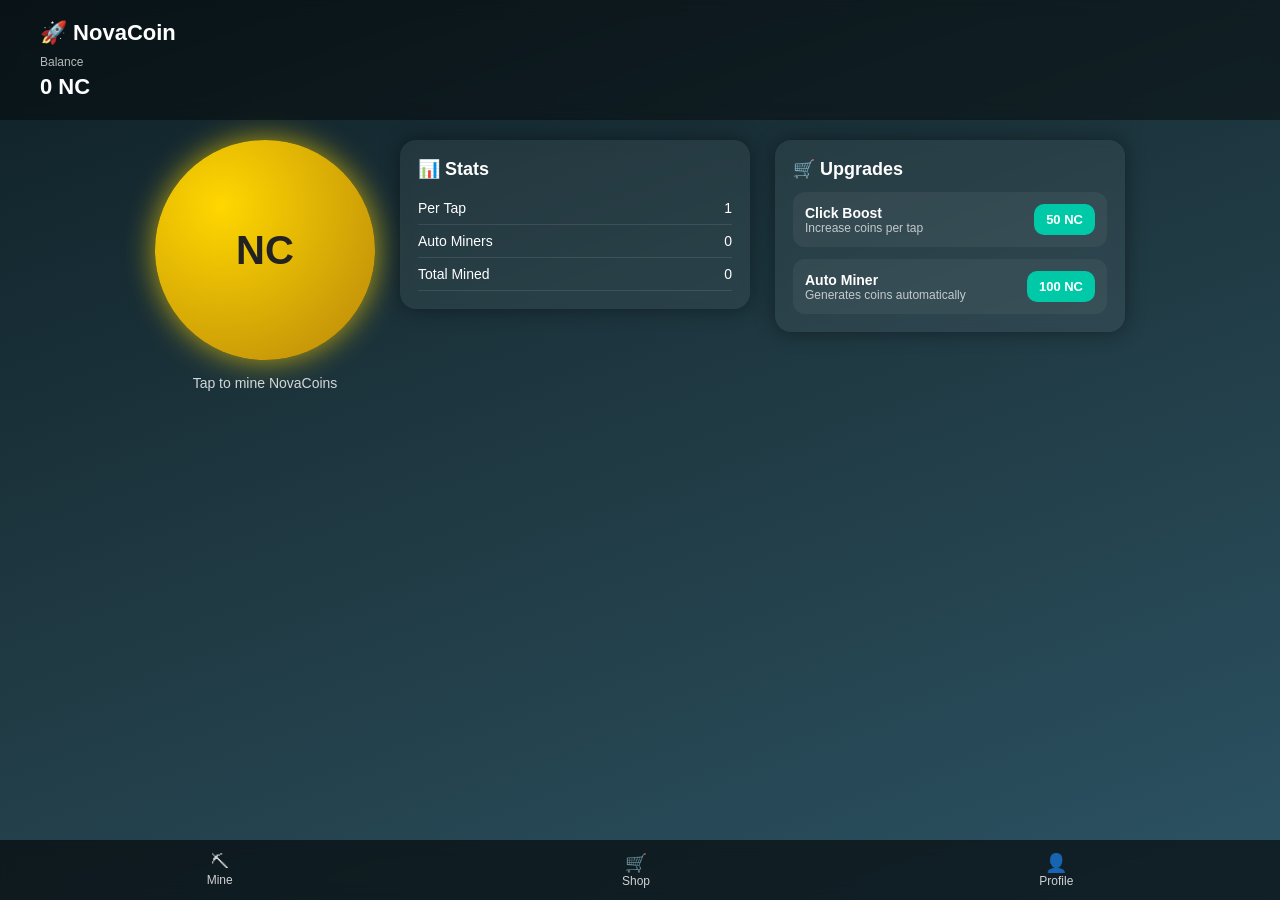
==== index.html @ 197d8be1 "Add initial game design Early version menu, local storage. Next: upgrade system" ====
<!DOCTYPE html>
<html lang="en">
<head>
    <meta charset="UTF-8">
    <title>NovaCoin Clicker</title>
    <meta name="viewport" content="width=device-width, initial-scale=1.0">
    <link rel="stylesheet" href="styles.css">
</head>
<body>

<header class="top-bar">
    <div>
        <h1 class="game-title">🚀 NovaCoin</h1>
        <div class="balance-box">
            <span class="balance-label">Balance</span>
            <span id="coinBalance" class="balance-amount">0 NC</span>
        </div>
    </div>

    <div class="ticker">
        <span>NovaCoin Price: $0.0042 ▲ 3.2% | Market Cap: $12.4M | Volume: $842K</span>
    </div>
</header>

<main class="game-container">

    <!-- Coin Section -->
    <section class="click-section">
        <button id="coinButton" class="coin-button">NC</button>
        <p class="click-hint">Tap to mine NovaCoins</p>
    </section>

    <!-- Stats -->
    <section class="stats-card">
        <h2>📊 Stats</h2>
        <div class="stat-row">
            <span>Per Tap</span>
            <span id="coinsPerClick">1</span>
        </div>
        <div class="stat-row">
            <span>Auto Miners</span>
            <span id="autoMiners">0</span>
        </div>
        <div class="stat-row">
            <span>Total Mined</span>
            <span id="totalMined">0</span>
        </div>
    </section>

    <!-- Shop -->
    <section class="shop-card">
        <h2>🛒 Upgrades</h2>

        <div class="upgrade-item">
            <div>
                <h3>Click Boost</h3>
                <p>Increase coins per tap</p>
            </div>
            <button id="upgradeButton1" value="0" class="buy-btn">50 NC</button>
        </div>

        <div class="upgrade-item">
            <div>
                <h3>Auto Miner</h3>
                <p>Generates coins automatically</p>
            </div>
            <button id="upgradeButton2" value="1" class="buy-btn">100 NC</button>
        </div>

    </section>

</main>

<footer class="bottom-nav">
    <div class="nav-item">
        <span>⛏</span>
        Mine
    </div>
    <div class="nav-item">
        <span>🛒</span>
        Shop
    </div>
    <div class="nav-item">
        <span>👤</span>
        Profile
    </div>
</footer>
<script src="novaCoin.js"></script>
</body>
</html>
---- styles.css ----
/* ========== RESET ========== */
* {
    margin: 0;
    padding: 0;
    box-sizing: border-box;
    font-family: 'Segoe UI', sans-serif;
    -webkit-tap-highlight-color: transparent;
}

body {
    background: linear-gradient(160deg, #0f2027, #203a43, #2c5364);
    color: #ffffff;
    min-height: 100vh;
    display: flex;
    flex-direction: column;
}

/* ========== HEADER ========== */
.top-bar {
    padding: 16px;
    text-align: center;
    background: rgba(0, 0, 0, 0.4);
    backdrop-filter: blur(8px);
}

.game-title {
    font-size: 22px;
    margin-bottom: 6px;
}

.balance-label {
    font-size: 12px;
    opacity: 0.7;
}

.balance-amount {
    font-size: 22px;
    font-weight: bold;
    display: block;
    margin-top: 4px;
}

/* Ticker */
.ticker {
    margin-top: 10px;
    font-size: 12px;
    opacity: 0.8;
    overflow: hidden;
    white-space: nowrap;
}

.ticker span {
    display: inline-block;
    padding-left: 100%;
    animation: tickerScroll 12s linear infinite;
}

@keyframes tickerScroll {
    0% { transform: translateX(0); }
    100% { transform: translateX(-100%); }
}

/* ========== MAIN LAYOUT ========== */
.game-container {
    flex: 1;
    padding: 20px;
    display: flex;
    flex-direction: column;
    gap: 25px;
}

/* ========== COIN SECTION ========== */
.click-section {
    text-align: center;
}

.coin-button {
    width: 220px;
    height: 220px;
    max-width: 80vw;
    border-radius: 50%;
    border: none;
    background: radial-gradient(circle at 30% 30%, #ffd700, #b8860b);
    box-shadow: 0 0 30px rgba(255, 215, 0, 0.7);
    font-size: 40px;
    font-weight: bold;
    color: #222;
    cursor: pointer;
    animation: pulse 2s infinite;
    transition: transform 0.1s ease;
}

.coin-button:active {
    transform: scale(0.92);
}

@keyframes pulse {
    0% { box-shadow: 0 0 20px rgba(255, 215, 0, 0.6); }
    50% { box-shadow: 0 0 60px rgba(255, 215, 0, 1); }
    100% { box-shadow: 0 0 20px rgba(255, 215, 0, 0.6); }
}

.click-hint {
    margin-top: 15px;
    font-size: 14px;
    opacity: 0.8;
}

/* ========== CARDS ========== */
.stats-card,
.shop-card {
    background: rgba(255, 255, 255, 0.06);
    padding: 18px;
    border-radius: 16px;
    backdrop-filter: blur(6px);
    box-shadow: 0 0 20px rgba(0,0,0,0.4);
}

.stats-card h2,
.shop-card h2 {
    margin-bottom: 12px;
    font-size: 18px;
}

.stat-row {
    display: flex;
    justify-content: space-between;
    padding: 8px 0;
    border-bottom: 1px solid rgba(255,255,255,0.1);
    font-size: 14px;
}

/* ========== SHOP ITEMS ========== */
.upgrade-item {
    display: flex;
    justify-content: space-between;
    align-items: center;
    margin-top: 12px;
    padding: 12px;
    background: rgba(255,255,255,0.05);
    border-radius: 12px;
}

.upgrade-item h3 {
    font-size: 14px;
}

.upgrade-item p {
    font-size: 12px;
    opacity: 0.7;
}

/* Buttons */
.buy-btn {
    background: #00c9a7;
    border: none;
    padding: 8px 12px;
    border-radius: 10px;
    color: #fff;
    font-weight: bold;
    font-size: 13px;
    cursor: pointer;
    transition: background 0.2s ease, transform 0.1s ease;
}

.buy-btn:active {
    transform: scale(0.95);
}

.buy-btn:hover {
    background: #00b18f;
}

/* ========== BOTTOM NAV ========== */
.bottom-nav {
    display: flex;
    justify-content: space-around;
    padding: 12px;
    background: rgba(0, 0, 0, 0.6);
    backdrop-filter: blur(8px);
    position: sticky;
    bottom: 0;
}

.nav-item {
    text-align: center;
    font-size: 12px;
    opacity: 0.8;
}

.nav-item span {
    display: block;
    font-size: 18px;
}

/* ========== DESKTOP UPGRADE ========== */
@media (min-width: 768px) {

    .top-bar {
        display: flex;
        justify-content: space-between;
        align-items: center;
        padding: 20px 40px;
        text-align: left;
    }

    .game-container {
        max-width: 1100px;
        margin: auto;
        flex-direction: row;
        align-items: flex-start;
    }

    .click-section {
        flex: 1;
    }

    .stats-card,
    .shop-card {
        width: 350px;
    }

    .bottom-nav {
        position: relative;
    }

}
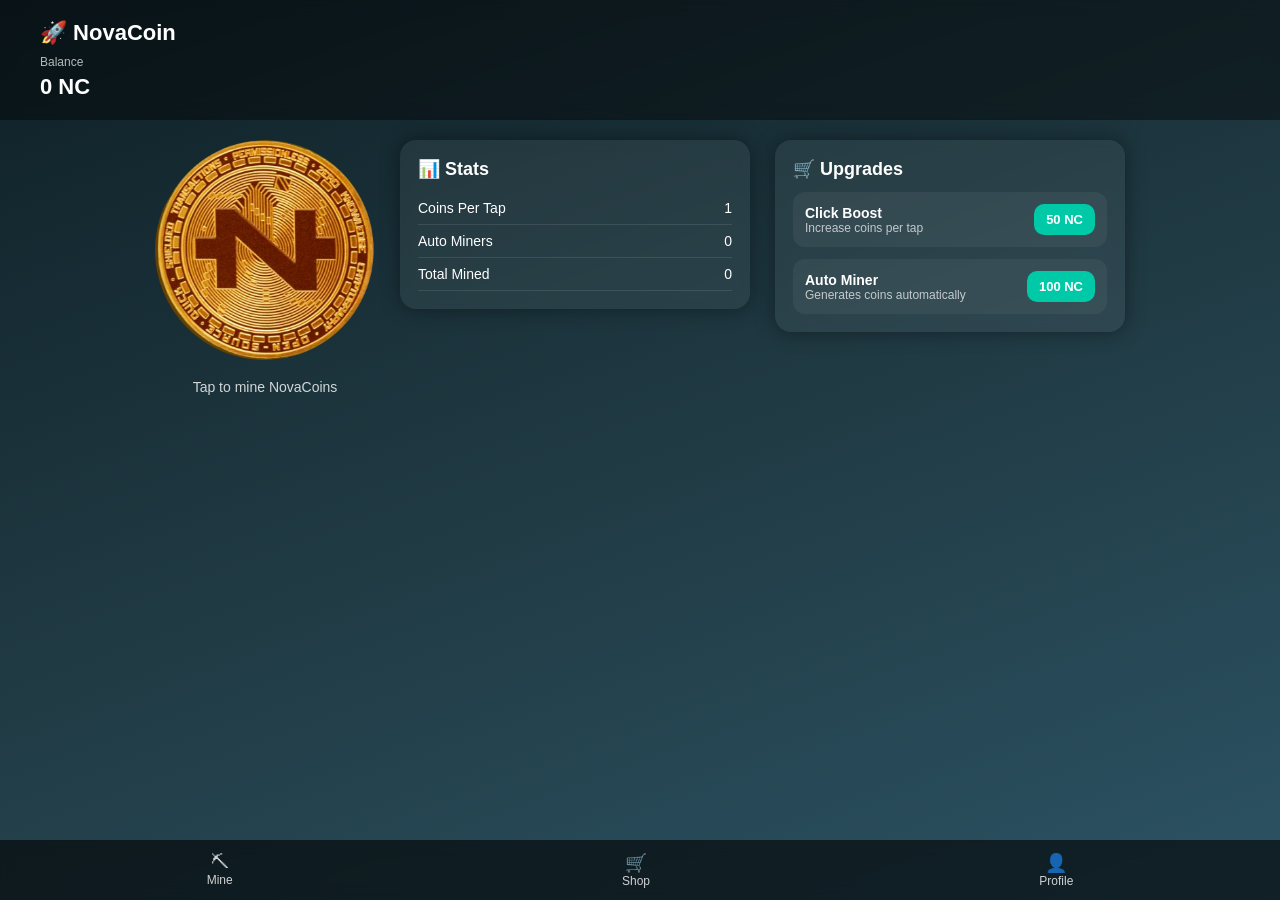
==== commit 25c70ce0: "Fixed upgrade and save function" ====
--- a/index.html
+++ b/index.html
@@ -26,7 +26,7 @@
 
     <!-- Coin Section -->
     <section class="click-section">
-        <button id="coinButton" class="coin-button">NC</button>
+        <button id="coinButton" class="coin-button"></button>
         <p class="click-hint">Tap to mine NovaCoins</p>
     </section>
 
@@ -34,7 +34,7 @@
     <section class="stats-card">
         <h2>📊 Stats</h2>
         <div class="stat-row">
-            <span>Per Tap</span>
+            <span>Coins Per Tap</span>
             <span id="coinsPerClick">1</span>
         </div>
         <div class="stat-row">
--- a/styles.css
+++ b/styles.css
@@ -80,11 +80,14 @@
     max-width: 80vw;
     border-radius: 50%;
     border: none;
-    background: radial-gradient(circle at 30% 30%, #ffd700, #b8860b);
-    box-shadow: 0 0 30px rgba(255, 215, 0, 0.7);
     font-size: 40px;
     font-weight: bold;
     color: #222;
+    background-image: url("images/novaCoin.png");
+    background-size: cover;
+    background-position: center;
+    background-repeat: no-repeat;
+    background-color: transparent;
     cursor: pointer;
     animation: pulse 2s infinite;
     transition: transform 0.1s ease;
@@ -96,7 +99,7 @@
 
 @keyframes pulse {
     0% { box-shadow: 0 0 20px rgba(255, 215, 0, 0.6); }
-    50% { box-shadow: 0 0 60px rgba(255, 215, 0, 1); }
+    50% { box-shadow: 0 0 30px rgba(255, 215, 0, 1); }
     100% { box-shadow: 0 0 20px rgba(255, 215, 0, 0.6); }
 }
 
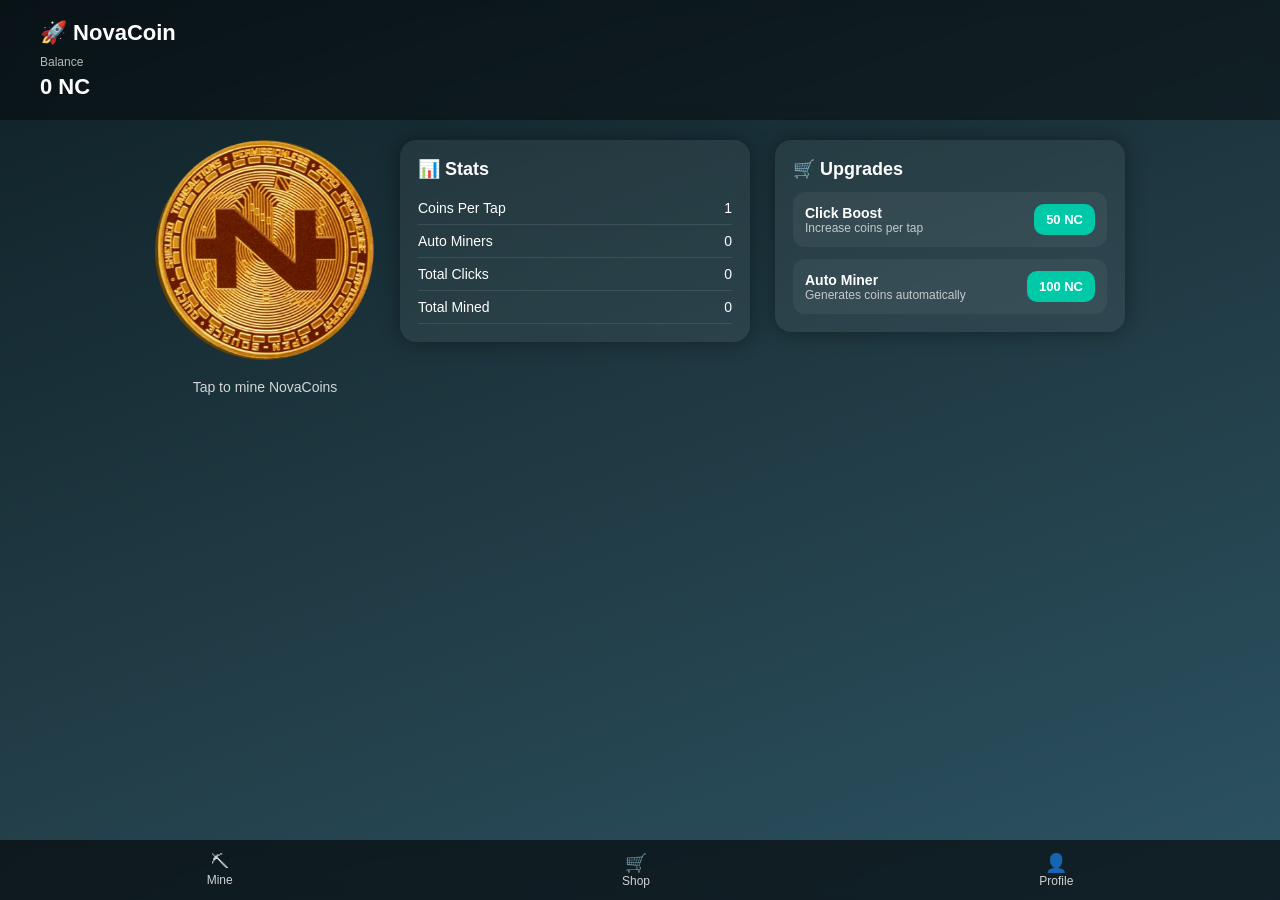
==== commit d715478f: "Add new upgrades + major bug fixes" ====
--- a/index.html
+++ b/index.html
@@ -5,6 +5,7 @@
     <title>NovaCoin Clicker</title>
     <meta name="viewport" content="width=device-width, initial-scale=1.0">
     <link rel="stylesheet" href="styles.css">
+    <link rel="icon" type="image/x-icon" href="images/novaIcon.png">
 </head>
 <body>
 
@@ -40,6 +41,10 @@
         <div class="stat-row">
             <span>Auto Miners</span>
             <span id="autoMiners">0</span>
+        </div>
+        <div class="stat-row">
+            <span>Total Clicks</span>
+            <span id="totalClicks">0</span>
         </div>
         <div class="stat-row">
             <span>Total Mined</span>
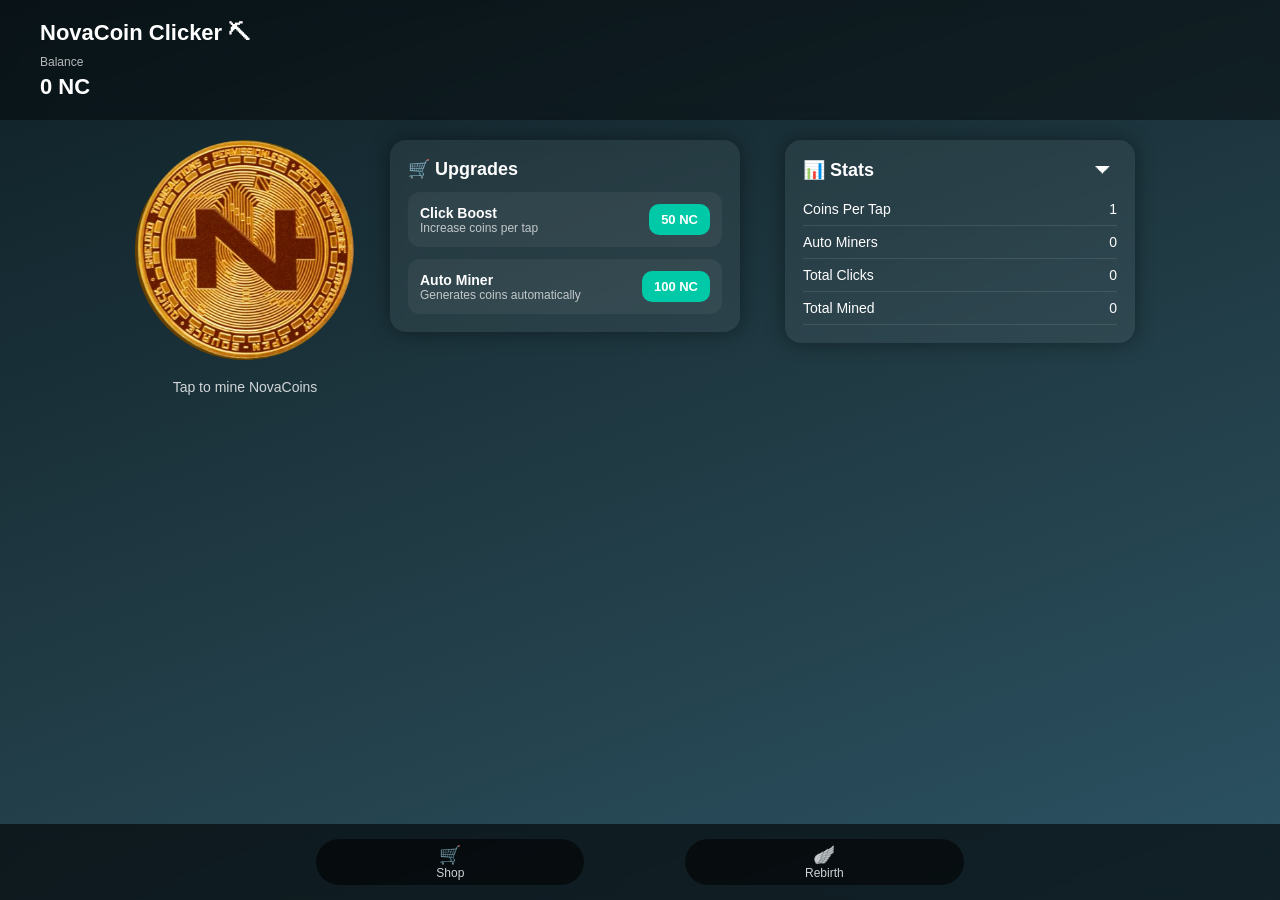
==== commit 3fee0574: "added toggle button + fixes" ====
--- a/index.html
+++ b/index.html
@@ -11,7 +11,7 @@
 
 <header class="top-bar">
     <div>
-        <h1 class="game-title">🚀 NovaCoin</h1>
+        <h1 class="game-title">NovaCoin Clicker ⛏</h1>
         <div class="balance-box">
             <span class="balance-label">Balance</span>
             <span id="coinBalance" class="balance-amount">0 NC</span>
@@ -29,27 +29,6 @@
     <section class="click-section">
         <button id="coinButton" class="coin-button"></button>
         <p class="click-hint">Tap to mine NovaCoins</p>
-    </section>
-
-    <!-- Stats -->
-    <section class="stats-card">
-        <h2>📊 Stats</h2>
-        <div class="stat-row">
-            <span>Coins Per Tap</span>
-            <span id="coinsPerClick">1</span>
-        </div>
-        <div class="stat-row">
-            <span>Auto Miners</span>
-            <span id="autoMiners">0</span>
-        </div>
-        <div class="stat-row">
-            <span>Total Clicks</span>
-            <span id="totalClicks">0</span>
-        </div>
-        <div class="stat-row">
-            <span>Total Mined</span>
-            <span id="totalMined">0</span>
-        </div>
     </section>
 
     <!-- Shop -->
@@ -73,23 +52,46 @@
         </div>
 
     </section>
+    
+    <!-- Stats -->
+    <section class="stats-card">
+        <h2>📊 Stats <button id="statsButton">⏷</button> </h2>
+        <div id="statsTable">
+            <div class="stat-row">
+                <span>Coins Per Tap</span>
+                <span id="coinsPerClick">1</span>
+            </div>
+            <div class="stat-row">
+                <span>Auto Miners</span>
+                <span id="autoMiners">0</span>
+            </div>
+            <div class="stat-row">
+                <span>Total Clicks</span>
+                <span id="totalClicks">0</span>
+            </div>
+            <div class="stat-row">
+                <span>Total Mined</span>
+                <span id="totalMined">0</span>
+            </div>
+        </div>
+    </section>
+
 
 </main>
 
 <footer class="bottom-nav">
-    <div class="nav-item">
-        <span>⛏</span>
-        Mine
-    </div>
-    <div class="nav-item">
-        <span>🛒</span>
-        Shop
-    </div>
-    <div class="nav-item">
-        <span>👤</span>
-        Profile
+    <div class="nav-container">
+        <button class="nav-item">
+            <span>🛒</span>
+            Shop
+        </button>
+        <button class="nav-item">
+            <span>🪽</span>
+            Rebirth
+        </button>
     </div>
 </footer>
+
 <script src="novaCoin.js"></script>
 </body>
-</html>
+</html>
--- a/styles.css
+++ b/styles.css
@@ -119,6 +119,15 @@
     box-shadow: 0 0 20px rgba(0,0,0,0.4);
 }
 
+#statsButton {
+    background: none;
+    border: none;
+    color: white;
+    font-size: 20px;
+    margin-left: calc(100% - 100px);
+    cursor: pointer;
+}
+
 .stats-card h2,
 .shop-card h2 {
     margin-bottom: 12px;
@@ -176,19 +185,28 @@
 
 /* ========== BOTTOM NAV ========== */
 .bottom-nav {
-    display: flex;
-    justify-content: space-around;
-    padding: 12px;
     background: rgba(0, 0, 0, 0.6);
     backdrop-filter: blur(8px);
-    position: sticky;
+}
+
+.nav-container {
+    display: flex;
+    justify-content: space-around;
+    padding: 10px;
     bottom: 0;
 }
 
 .nav-item {
+    background-color: rgba(0, 0, 0, 0.7);
+    border: none;
+    color: white;
+    margin: 5px 0;
+    padding: 5px 70px;
+    border-radius: 50px;
     text-align: center;
     font-size: 12px;
     opacity: 0.8;
+    cursor: pointer;
 }
 
 .nav-item span {
@@ -221,10 +239,19 @@
     .stats-card,
     .shop-card {
         width: 350px;
+        margin: 0 10px;
     }
 
     .bottom-nav {
         position: relative;
     }
 
-}
+    .nav-container {
+        margin: 0 20%;
+    }
+
+    .nav-item {
+        padding: 5px 120px;
+    }
+
+}
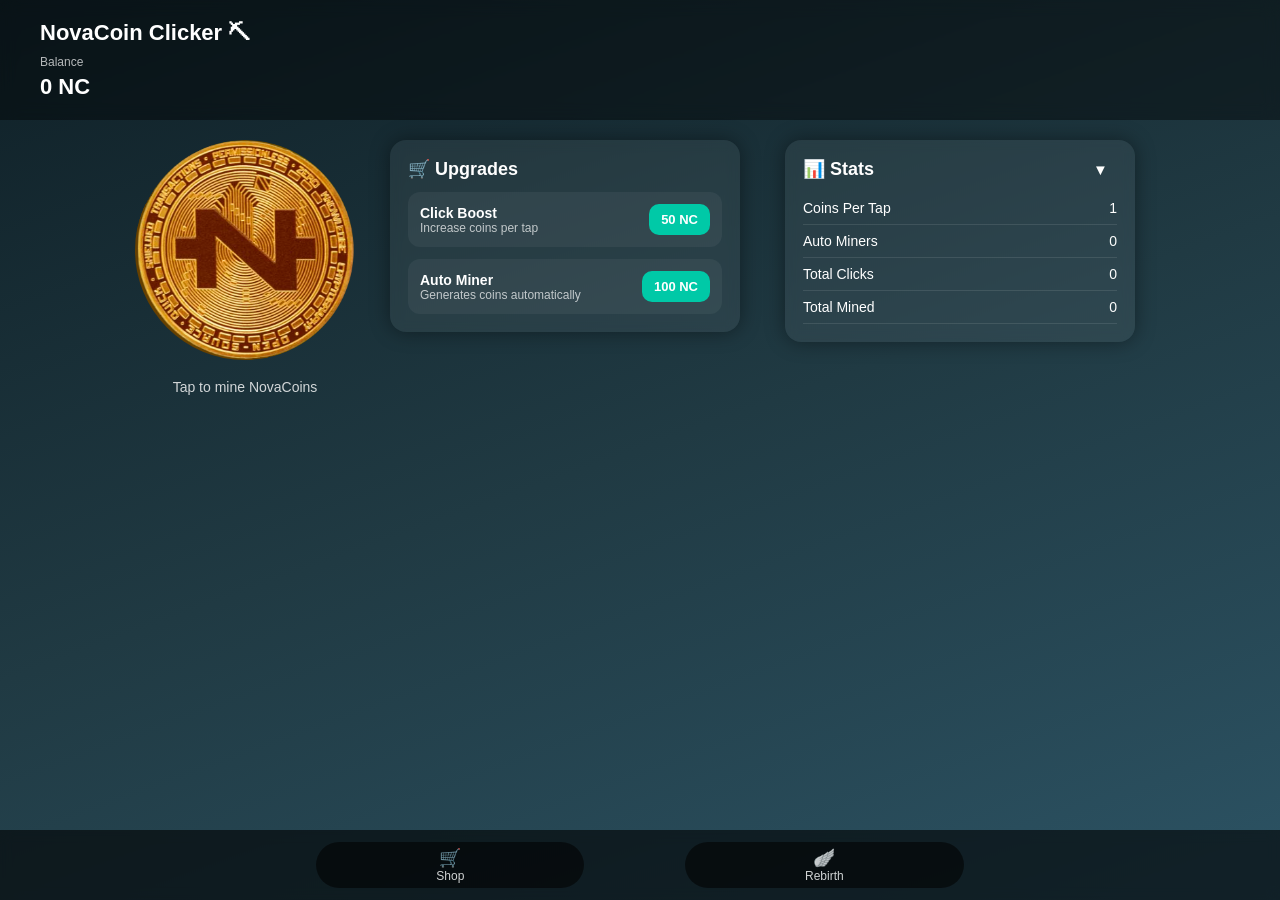
==== commit 296ba082: "Pre-update* Added shop" ====
--- a/index.html
+++ b/index.html
@@ -32,7 +32,7 @@
     </section>
 
     <!-- Shop -->
-    <section class="shop-card">
+    <section class="upgrades-card">
         <h2>🛒 Upgrades</h2>
 
         <div class="upgrade-item">
@@ -55,7 +55,7 @@
     
     <!-- Stats -->
     <section class="stats-card">
-        <h2>📊 Stats <button id="statsButton">⏷</button> </h2>
+        <h2>📊 Stats <button id="statsButton">▼</button> </h2>
         <div id="statsTable">
             <div class="stat-row">
                 <span>Coins Per Tap</span>
@@ -81,16 +81,40 @@
 
 <footer class="bottom-nav">
     <div class="nav-container">
-        <button class="nav-item">
+        <button id="openShopBtn" class="nav-item">
             <span>🛒</span>
-            Shop
+            <p>Shop</p>
         </button>
+
         <button class="nav-item">
             <span>🪽</span>
-            Rebirth
+            <p>Rebirth</p>
         </button>
     </div>
 </footer>
+ 
+<div id="overlay" class="overlay">
+    <div id="shopCard" class="shop-card">
+        <div class="shop-title">
+            <h2>High-Tech Shop <button id="closeShopBtn">❌</button></h2>
+            <p>Upgrade your devices!</p>
+        </div>
+
+        <div id="shopItemList">
+            <div class="shop-item">
+                <div class="item-description">
+                    <h4>Oops</h4>
+                    <p>
+                        You already have the best devices.
+                        Keep playing to unlock more upgrades!
+                    </p>
+                </div>
+                <button id="buyItemBtn">100 NC</button>
+            </div>
+
+        </div>
+    </div>
+</div>
 
 <script src="novaCoin.js"></script>
 </body>
--- a/styles.css
+++ b/styles.css
@@ -111,7 +111,7 @@
 
 /* ========== CARDS ========== */
 .stats-card,
-.shop-card {
+.upgrades-card {
     background: rgba(255, 255, 255, 0.06);
     padding: 18px;
     border-radius: 16px;
@@ -119,17 +119,21 @@
     box-shadow: 0 0 20px rgba(0,0,0,0.4);
 }
 
+.stats-card {
+    margin-bottom: 80px;
+}
+
 #statsButton {
     background: none;
     border: none;
     color: white;
-    font-size: 20px;
+    font-size: 15px;
     margin-left: calc(100% - 100px);
     cursor: pointer;
 }
 
 .stats-card h2,
-.shop-card h2 {
+.upgrades-card h2 {
     margin-bottom: 12px;
     font-size: 18px;
 }
@@ -185,8 +189,11 @@
 
 /* ========== BOTTOM NAV ========== */
 .bottom-nav {
+    width: 100%;
+    position: fixed;
+    bottom: 0;
     background: rgba(0, 0, 0, 0.6);
-    backdrop-filter: blur(8px);
+    backdrop-filter: blur(6px);
 }
 
 .nav-container {
@@ -200,8 +207,8 @@
     background-color: rgba(0, 0, 0, 0.7);
     border: none;
     color: white;
-    margin: 5px 0;
-    padding: 5px 70px;
+    margin: 2px 0;
+    padding: 5px 15vw;
     border-radius: 50px;
     text-align: center;
     font-size: 12px;
@@ -214,7 +221,93 @@
     font-size: 18px;
 }
 
-/* ========== DESKTOP UPGRADE ========== */
+/* Shop background overlay */
+.overlay {
+    position: fixed;
+    inset: 0;
+    background: rgba(0, 0, 0, 0.5);
+
+    display: flex;
+    justify-content: center;
+    align-items: flex-end;
+
+    opacity: 0;
+    pointer-events: none;
+    transition: opacity 0.5s ease;
+}
+
+.overlay.active {
+    opacity: 1;
+    pointer-events: all;
+}
+
+/* Upgrade Shop card */
+.shop-card {
+    background: #203a43;
+    width: 500px;
+    max-width: 85%;
+    height: 85%;
+    padding: 30px;
+    border-radius: 16px;
+    box-shadow: 0 -10px 30px rgba(0,0,0,0.2);
+    transform: translateY(100%);
+    transition: transform 0.5s ease;
+}
+
+.overlay.active .shop-card {
+    transform: translateY(-10vh);
+}
+
+.shop-title button {
+    background: none;
+    border: none;
+    font-size: 25px;
+    margin-left: calc(100% - 230px);
+}
+
+.shop-title button:hover {
+    cursor: pointer;
+}
+
+.shop-item {
+    display: grid;
+    grid-template-columns: 70% 30%;
+    grid-template-rows: 50% 50%;
+    align-items: center;
+    background-color: rgba(0, 0, 0, 0.15);
+    margin: 15px 0 -2px;
+    padding: 10px 20px 20px;
+    border-radius: 15px;
+}
+
+.shop-item h4, p {
+    grid-column-start: 1;
+}
+
+.shop-item button {
+    grid-column-start: 2;
+    grid-row-start: 1;
+    grid-row-end: 3;
+    background-color: rgba(0, 128, 128, 0.25);
+    border: none;
+    border-radius: 15px;
+    color: white;
+    padding: 10px 5px;
+    max-width: 100%;
+    font-weight: 700;
+    transition: background-color 0.2s ease, transform 0.2s ease;
+}
+
+.shop-item button:active {
+    transform: scale(0.95);
+}
+
+.shop-item button:hover {
+    cursor: pointer;
+    background-color: rgba(0, 128, 128, 0.35);
+}
+
+/* ========== DESKTOP ========== */
 @media (min-width: 768px) {
 
     .top-bar {
@@ -237,15 +330,11 @@
     }
 
     .stats-card,
-    .shop-card {
+    .upgrades-card {
         width: 350px;
         margin: 0 10px;
     }
 
-    .bottom-nav {
-        position: relative;
-    }
-
     .nav-container {
         margin: 0 20%;
     }
@@ -254,4 +343,4 @@
         padding: 5px 120px;
     }
 
-}
+}
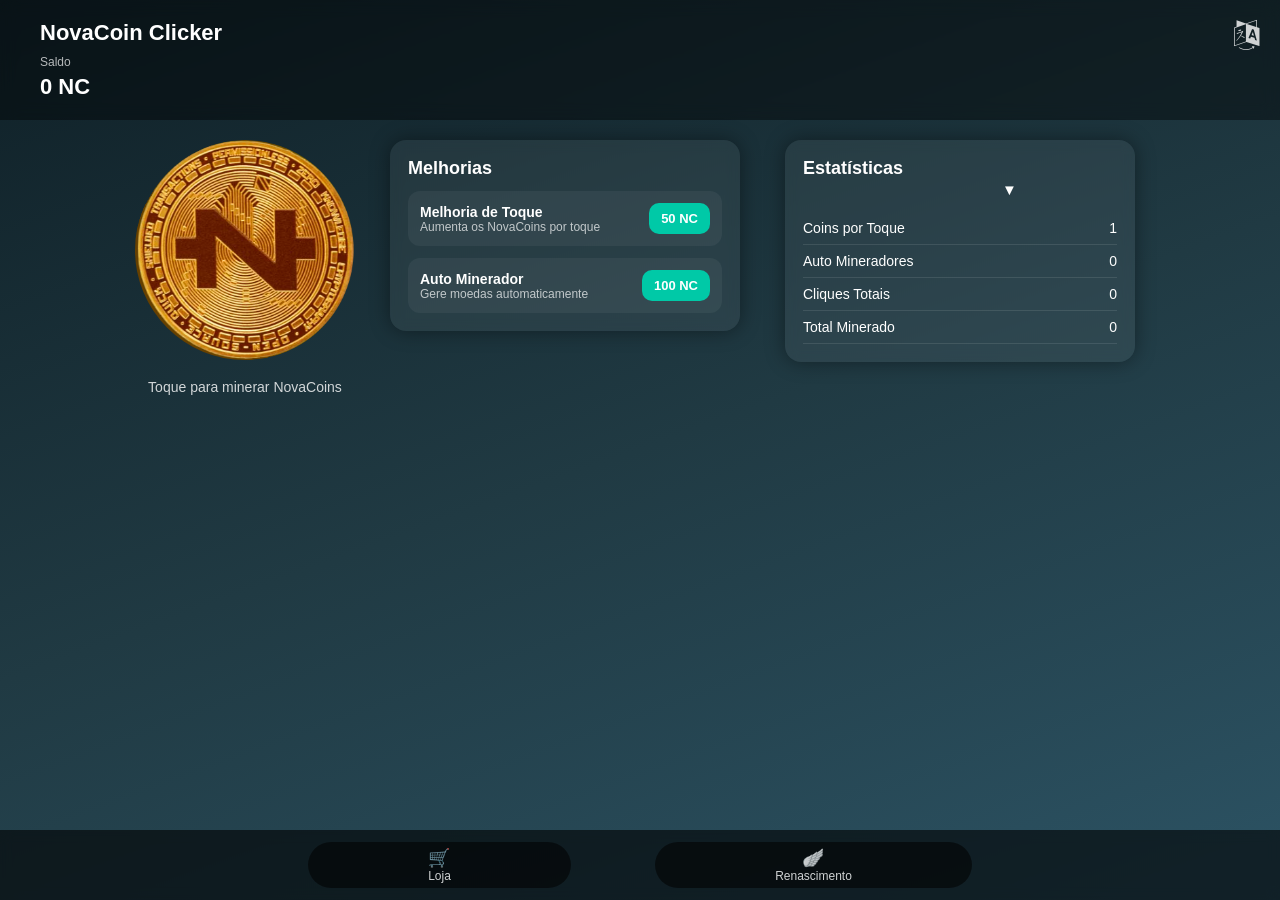
==== commit f207aa9d: "Rename files indexBr.html to index.html due to vercel app malfunctions" ====
--- a/index.html
+++ b/index.html
@@ -1,25 +1,27 @@
 <!DOCTYPE html>
-<html lang="en">
+<html lang="pt-br">
 <head>
     <meta charset="UTF-8">
     <title>NovaCoin Clicker</title>
     <meta name="viewport" content="width=device-width, initial-scale=1.0">
     <link rel="stylesheet" href="styles.css">
+    <link rel="stylesheet" href="https://cdnjs.cloudflare.com/ajax/libs/font-awesome/4.7.0/css/font-awesome.min.css">
     <link rel="icon" type="image/x-icon" href="images/novaIcon.png">
 </head>
 <body>
 
 <header class="top-bar">
-    <div>
-        <h1 class="game-title">NovaCoin Clicker ⛏</h1>
+    <container>
+        <h1 class="game-title">NovaCoin Clicker</h1>
         <div class="balance-box">
-            <span class="balance-label">Balance</span>
+            <span class="balance-label">Saldo</span>
             <span id="coinBalance" class="balance-amount">0 NC</span>
         </div>
-    </div>
+    </container>
 
     <div class="ticker">
-        <span>NovaCoin Price: $0.0042 ▲ 3.2% | Market Cap: $12.4M | Volume: $842K</span>
+        <span>Preço NovaCoin: $0.0042 ▲ 3.2% | Market Cap: $12.4M | Volume: $842K</span>
+        <a href="indexEn.html"><i class="fa fa-language" style="font-size:30px; color:white"></i></a>
     </div>
 </header>
 
@@ -28,25 +30,25 @@
     <!-- Coin Section -->
     <section class="click-section">
         <button id="coinButton" class="coin-button"></button>
-        <p class="click-hint">Tap to mine NovaCoins</p>
+        <p class="click-hint">Toque para minerar NovaCoins</p>
     </section>
 
     <!-- Shop -->
     <section class="upgrades-card">
-        <h2>🛒 Upgrades</h2>
+        <h2>Melhorias</h2>
 
         <div class="upgrade-item">
             <div>
-                <h3>Click Boost</h3>
-                <p>Increase coins per tap</p>
+                <h3>Melhoria de Toque</h3>
+                <p>Aumenta os NovaCoins por toque</p>
             </div>
             <button id="upgradeButton1" value="0" class="buy-btn">50 NC</button>
         </div>
 
         <div class="upgrade-item">
             <div>
-                <h3>Auto Miner</h3>
-                <p>Generates coins automatically</p>
+                <h3>Auto Minerador</h3>
+                <p>Gere moedas automaticamente</p>
             </div>
             <button id="upgradeButton2" value="1" class="buy-btn">100 NC</button>
         </div>
@@ -55,22 +57,22 @@
     
     <!-- Stats -->
     <section class="stats-card">
-        <h2>📊 Stats <button id="statsButton">▼</button> </h2>
+        <h2>Estatísticas <button id="statsButton">▼</button> </h2>
         <div id="statsTable">
             <div class="stat-row">
-                <span>Coins Per Tap</span>
+                <span>Coins por Toque</span>
                 <span id="coinsPerClick">1</span>
             </div>
             <div class="stat-row">
-                <span>Auto Miners</span>
+                <span>Auto Mineradores</span>
                 <span id="autoMiners">0</span>
             </div>
             <div class="stat-row">
-                <span>Total Clicks</span>
+                <span>Cliques Totais</span>
                 <span id="totalClicks">0</span>
             </div>
             <div class="stat-row">
-                <span>Total Mined</span>
+                <span>Total Minerado</span>
                 <span id="totalMined">0</span>
             </div>
         </div>
@@ -83,12 +85,12 @@
     <div class="nav-container">
         <button id="openShopBtn" class="nav-item">
             <span>🛒</span>
-            <p>Shop</p>
+            <p>Loja</p>
         </button>
 
         <button class="nav-item">
             <span>🪽</span>
-            <p>Rebirth</p>
+            <p>Renascimento</p>
         </button>
     </div>
 </footer>
@@ -96,8 +98,8 @@
 <div id="overlay" class="overlay">
     <div id="shopCard" class="shop-card">
         <div class="shop-title">
-            <h2>High-Tech Shop <button id="closeShopBtn">❌</button></h2>
-            <p>Upgrade your devices!</p>
+            <h2>Loja da NASA<button id="closeShopBtn">❌</button></h2>
+            <p>Melhore seus dispositivos!</p>
         </div>
 
         <div id="shopItemList">
@@ -105,8 +107,8 @@
                 <div class="item-description">
                     <h4>Oops</h4>
                     <p>
-                        You already have the best devices.
-                        Keep playing to unlock more upgrades!
+                        Você já possui os melhores dispositivos.
+                        Continue jogando para desbloquear mais melhorias!
                     </p>
                 </div>
                 <button id="buyItemBtn">100 NC</button>
@@ -116,6 +118,6 @@
     </div>
 </div>
 
-<script src="novaCoin.js"></script>
+<script src="novaCoinBr.js"></script>
 </body>
-</html>+</html>
--- a/styles.css
+++ b/styles.css
@@ -21,6 +21,13 @@
     text-align: center;
     background: rgba(0, 0, 0, 0.4);
     backdrop-filter: blur(8px);
+}
+
+.fa-language {
+    cursor:pointer;
+    position: absolute;
+    top: 20px;
+    right: 20px;
 }
 
 .game-title {
@@ -128,7 +135,7 @@
     border: none;
     color: white;
     font-size: 15px;
-    margin-left: calc(100% - 100px);
+    margin-left: calc(100% - 60px);
     cursor: pointer;
 }
 
